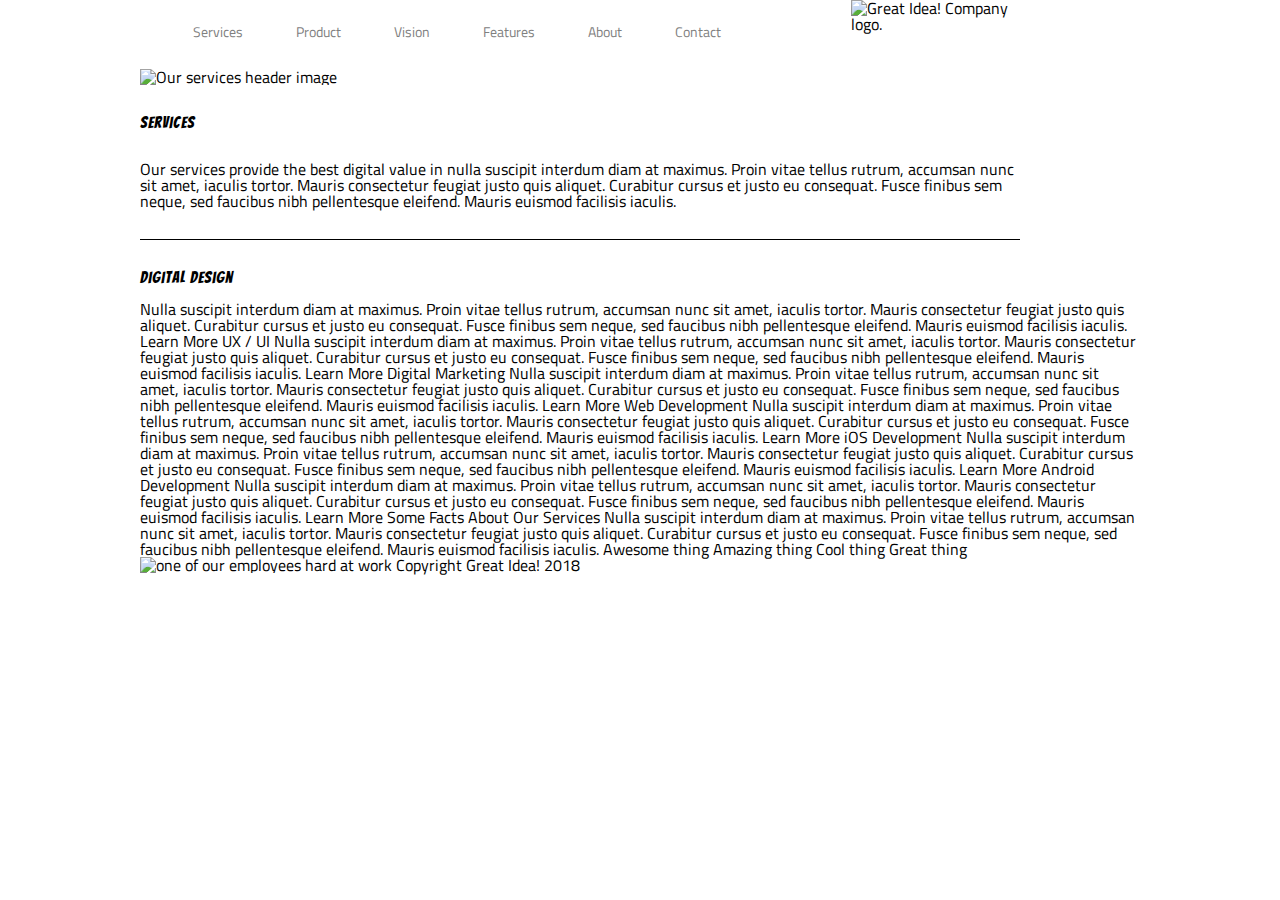
==== great-idea/services.html @ e2b930a8 "navbar header" ====
<!doctype html>

<html lang="en">
<head>
  <meta charset="utf-8">

  <title>Great Idea!</title>

  <link href="https://fonts.googleapis.com/css?family=Bangers|Titillium+Web" rel="stylesheet">
  <link rel="stylesheet" href="css/index.css">

  <!--[if lt IE 9]>
    <script src="https://cdnjs.cloudflare.com/ajax/libs/html5shiv/3.7.3/html5shiv.js"></script>
  <![endif]-->
</head>

<body>
  <header>
    <section class="navbar">
      <a href="#"> <nav>
        <a href="#">Services</a>
        <a href="#">Product</a>
        <a href="#">Vision</a>
        <a href="#">Features</a>
        <a href="#">About</a>
        <a href="#">Contact</a>
      </nav>
    
        <img class="logo" src="img/logo.png" alt="Great Idea! Company logo.">
    </section>
  </header>


<img class="services-header-img" src="img/services-header.jpg" alt="Our services header image">

<section class="services">
  <H2>Services</H2>
</section>
  <div class="serviceparagraph"  
    <p>Our services provide the best digital value in nulla suscipit interdum diam at maximus. Proin vitae tellus rutrum, accumsan nunc sit amet, iaculis tortor. Mauris consectetur feugiat justo quis aliquet. Curabitur cursus et justo eu consequat. Fusce finibus sem neque, sed faucibus nibh pellentesque eleifend. Mauris euismod facilisis iaculis.</p>
  </div>

<H4>Digital Design</H4>

Nulla suscipit interdum diam at maximus. Proin vitae tellus rutrum, accumsan nunc sit amet, iaculis tortor. Mauris consectetur feugiat justo quis aliquet. Curabitur cursus et justo eu consequat. Fusce finibus sem neque, sed faucibus nibh pellentesque
eleifend. Mauris euismod facilisis iaculis.

Learn More



UX / UI

Nulla suscipit interdum diam at maximus. Proin vitae tellus rutrum, accumsan nunc sit amet, iaculis tortor. Mauris consectetur feugiat justo quis aliquet. Curabitur cursus et justo eu consequat. Fusce finibus sem neque, sed faucibus nibh pellentesque
eleifend. Mauris euismod facilisis iaculis.

Learn More



Digital Marketing

Nulla suscipit interdum diam at maximus. Proin vitae tellus rutrum, accumsan nunc sit amet, iaculis tortor. Mauris consectetur feugiat justo quis aliquet. Curabitur cursus et justo eu consequat. Fusce finibus sem neque, sed faucibus nibh pellentesque
eleifend. Mauris euismod facilisis iaculis.

Learn More



Web Development

Nulla suscipit interdum diam at maximus. Proin vitae tellus rutrum, accumsan nunc sit amet, iaculis tortor. Mauris consectetur feugiat justo quis aliquet. Curabitur cursus et justo eu consequat. Fusce finibus sem neque, sed faucibus nibh pellentesque
eleifend. Mauris euismod facilisis iaculis.

Learn More



iOS Development

Nulla suscipit interdum diam at maximus. Proin vitae tellus rutrum, accumsan nunc sit amet, iaculis tortor. Mauris consectetur feugiat justo quis aliquet. Curabitur cursus et justo eu consequat. Fusce finibus sem neque, sed faucibus nibh pellentesque
eleifend. Mauris euismod facilisis iaculis.

Learn More



Android Development

Nulla suscipit interdum diam at maximus. Proin vitae tellus rutrum, accumsan nunc sit amet, iaculis tortor. Mauris consectetur feugiat justo quis aliquet. Curabitur cursus et justo eu consequat. Fusce finibus sem neque, sed faucibus nibh pellentesque
eleifend. Mauris euismod facilisis iaculis.

Learn More


Some Facts About Our Services

Nulla suscipit interdum diam at maximus. Proin vitae tellus rutrum, accumsan nunc sit amet, iaculis tortor. Mauris consectetur feugiat justo quis aliquet. Curabitur cursus et justo eu consequat. Fusce finibus sem neque, sed faucibus nibh pellentesque
eleifend. Mauris euismod facilisis iaculis.


Awesome thing
Amazing thing
Cool thing
Great thing

<img class="services-info-img" src="img/services-info.png" alt="one of our employees hard at work">

Copyright Great Idea! 2018

</body>

</html>
---- great-idea/css/index.css ----
/* http://meyerweb.com/eric/tools/css/reset/ 
   v2.0 | 20110126
   License: none (public domain)
*/

html, body, div, span, applet, object, iframe,
h1, h2, h3, h4, h5, h6, p, blockquote, pre,
a, abbr, acronym, address, big, cite, code,
del, dfn, em, img, ins, kbd, q, s, samp,
small, strike, strong, sub, sup, tt, var,
b, u, i, center,
dl, dt, dd, ol, ul, li,
fieldset, form, label, legend,
table, caption, tbody, tfoot, thead, tr, th, td,
article, aside, canvas, details, embed, 
figure, figcaption, footer, header, hgroup, 
menu, nav, output, ruby, section, summary,
time, mark, audio, video {
	margin: 0;
	padding: 0;
	border: 0;
	font-size: 100%;
	font: inherit;
	vertical-align: baseline;
}
/* HTML5 display-role reset for older browsers */
article, aside, details, figcaption, figure, 
footer, header, hgroup, menu, nav, section {
	display: block;
}
body {
	line-height: 1;
}
ol, ul {
	list-style: none;
}
blockquote, q {
	quotes: none;
}
blockquote:before, blockquote:after,
q:before, q:after {
	content: '';
	content: none;
}
table {
	border-collapse: collapse;
	border-spacing: 0;
}

/* Set every element's box-sizing to border-box */
* {
    box-sizing: border-box;
}

html, body {
    height: 100%;
    font-family: 'Titillium Web', sans-serif;
}

h1, h2, h3, h4, h5 {
    font-family: 'Bangers', cursive;
    letter-spacing: 1px;
    margin-bottom: 15px;
}

/* Copy and paste your work from yesterday here and start to refactor into flexbox */


body {
	width: 1000px;
	margin: auto;
}

.navbar {
	width: 880px;
	display: flex;
	flex-direction: row;
	justify-content: space-between;
}

nav {
	display: flex;
	justify-content: space-between;
	width: 75%;
}
nav a {
	font-size: 14px;
	color: gray;
	padding-top: 25px;
	text-decoration: none;
}

.logo {
	margin-left: 130px;

}

.innovation {
	margin-top: 70px;
	display: flex;
	width: 1000px;
	justify-content: space-between;
	padding-bottom: 125px;
	border-bottom: 1px solid black;
	


}
.mainheader {
	font-size: 65px;
	width: 150px;
	display: flex;
	flex-direction: column;
	text-align: center;
	padding-top: 80px;
}

 .mainheaders {
	display: flex;
	flex-direction: column;
	margin-left: 100px;
	text-align: center;
	padding-right: 300px;
}

.img {
	padding-left: 700px;
}

button {
	background: white;
}

.main {
	width: 100%;
	display: flex;
	flex-direction: row;
	flex-wrap: wrap;
	padding-top: 60px;
	padding-bottom: 40px;
	justify-content: space-between;
}


.main1 {
	width: 48%;
}

.main2 {
	width: 48%;
}

.final3 {
	display: flex;
	width: 100%;
	padding-top: 40px;
	padding-bottom: 40px;
	flex-direction: row;
	flex-wrap: wrap;
	justify-content: space-between;
	border-bottom: 1px solid black
	
}

.div1 {
	width: 30%;
}

.div2 {
	width: 30%
}

.div3 {
	width: 30%;
}

footer {
	display: flex;
	flex-direction: column;
	padding-top: 40px;
	width: 20%;
	justify-content: space-between;
	height: 300px;
}

.address, .phone-number, .website {
	font-size: 14px;
}

.copyright {
	text-align: center;
	font-size: 72px;
	padding-top: 40px;
}

.services-header-img {
	padding-top: 30px;
	padding-bottom: 30px
	
}

h3 {
	padding-top: 30px;
}

.serviceparagraph {
	border-bottom: 1px solid black;
	width: 880px;
	margin-bottom: 30px;
	padding: 15px 0px 30px;
	
}
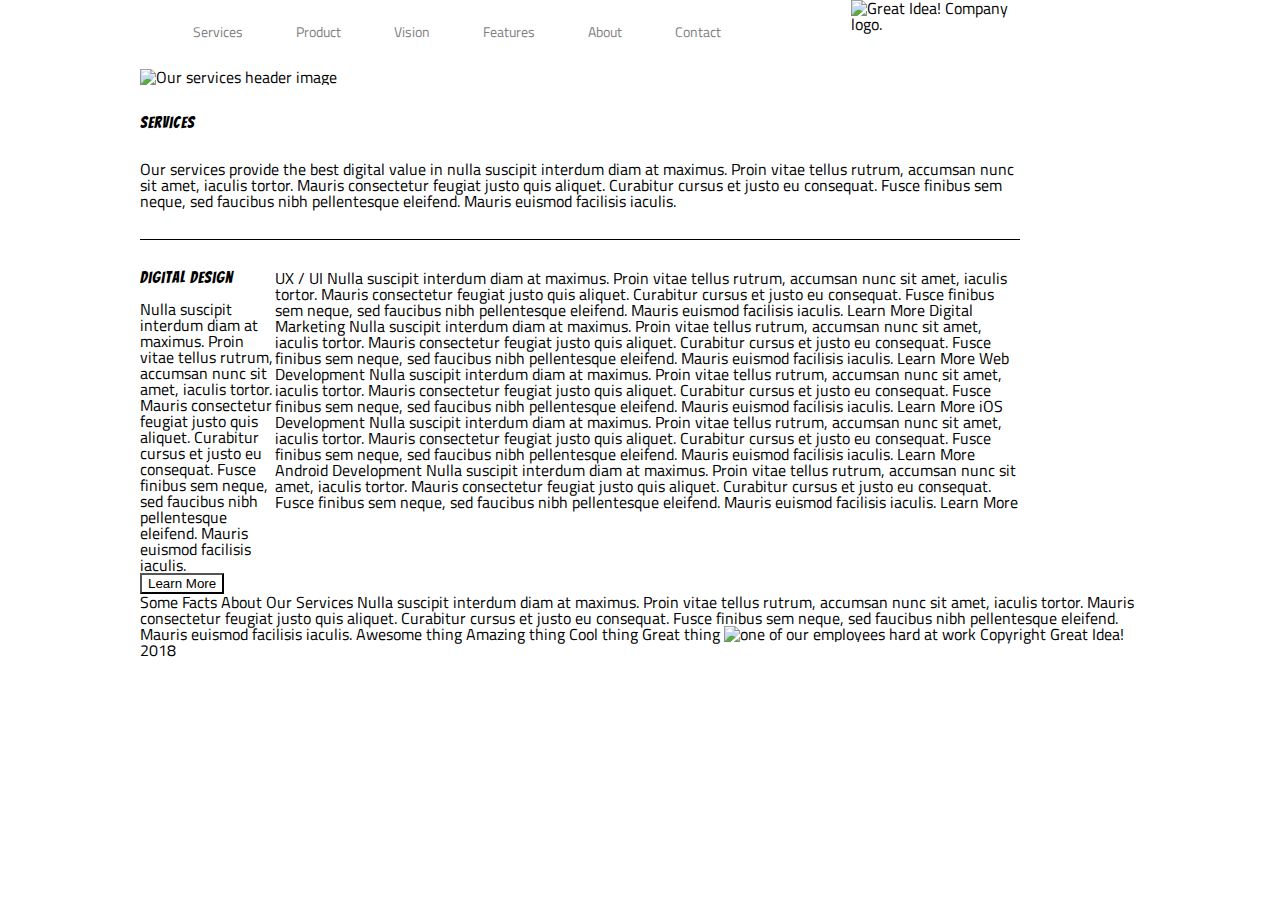
==== commit 33f82528: "mainbody" ====
--- a/great-idea/services.html
+++ b/great-idea/services.html
@@ -40,13 +40,16 @@
     <p>Our services provide the best digital value in nulla suscipit interdum diam at maximus. Proin vitae tellus rutrum, accumsan nunc sit amet, iaculis tortor. Mauris consectetur feugiat justo quis aliquet. Curabitur cursus et justo eu consequat. Fusce finibus sem neque, sed faucibus nibh pellentesque eleifend. Mauris euismod facilisis iaculis.</p>
   </div>
 
-<H4>Digital Design</H4>
+<section class="mainbody">
+  <div class="sec1">
 
-Nulla suscipit interdum diam at maximus. Proin vitae tellus rutrum, accumsan nunc sit amet, iaculis tortor. Mauris consectetur feugiat justo quis aliquet. Curabitur cursus et justo eu consequat. Fusce finibus sem neque, sed faucibus nibh pellentesque
-eleifend. Mauris euismod facilisis iaculis.
+    <H4>Digital Design</H4>
 
-Learn More
+      <p>Nulla suscipit interdum diam at maximus. Proin vitae tellus rutrum, accumsan nunc sit amet, iaculis tortor. Mauris consectetur feugiat justo quis aliquet. Curabitur cursus et justo eu consequat. Fusce finibus sem neque, sed faucibus nibh pellentesque
+eleifend. Mauris euismod facilisis iaculis.</p>
 
+        <button>Learn More</button>
+  </div>
 
 
 UX / UI
@@ -93,6 +96,9 @@
 Learn More
 
 
+</section>
+
+
 Some Facts About Our Services
 
 Nulla suscipit interdum diam at maximus. Proin vitae tellus rutrum, accumsan nunc sit amet, iaculis tortor. Mauris consectetur feugiat justo quis aliquet. Curabitur cursus et justo eu consequat. Fusce finibus sem neque, sed faucibus nibh pellentesque
--- a/great-idea/css/index.css
+++ b/great-idea/css/index.css
@@ -211,15 +211,26 @@
 	
 }
 
-
-	
-
-
-
-
-
-
-
-
-
-
+.mainbody {
+	width: 880px;
+	margin-top: 30px;
+	display: flex;
+	justify-content: flex-end;
+}
+
+
+
+
+
+
+	
+
+
+
+
+
+
+
+
+
+
